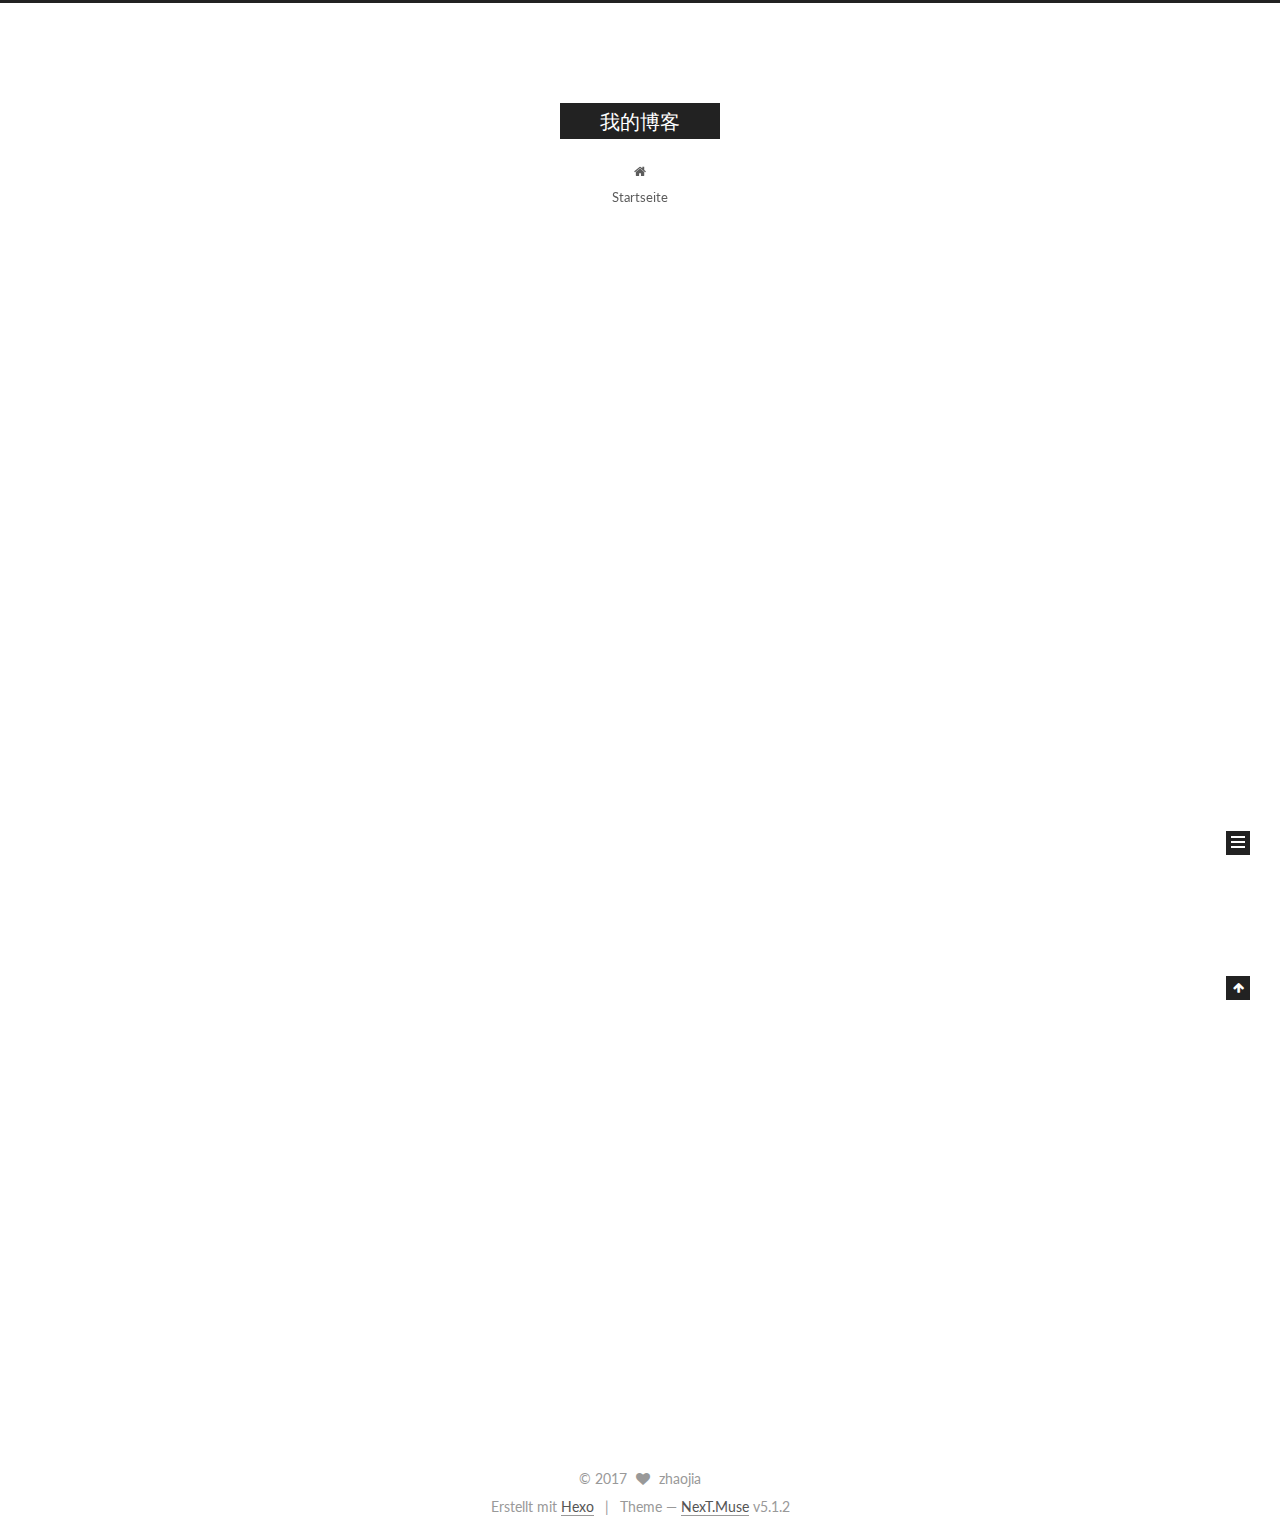
==== index.html @ da73319d "Site updated: 2017-08-29 22:31:59" ====
<!DOCTYPE html>



  


<html class="theme-next muse use-motion" lang="">
<head>
  <meta charset="UTF-8"/>
<meta http-equiv="X-UA-Compatible" content="IE=edge" />
<meta name="viewport" content="width=device-width, initial-scale=1, maximum-scale=1"/>
<meta name="theme-color" content="#222">









<meta http-equiv="Cache-Control" content="no-transform" />
<meta http-equiv="Cache-Control" content="no-siteapp" />
















  
  
  <link href="/lib/fancybox/source/jquery.fancybox.css?v=2.1.5" rel="stylesheet" type="text/css" />




  
  
  
  

  
    
    
  

  

  

  

  

  
    
    
    <link href="//fonts.googleapis.com/css?family=Lato:300,300italic,400,400italic,700,700italic&subset=latin,latin-ext" rel="stylesheet" type="text/css">
  






<link href="/lib/font-awesome/css/font-awesome.min.css?v=4.6.2" rel="stylesheet" type="text/css" />

<link href="/css/main.css?v=5.1.2" rel="stylesheet" type="text/css" />


  <meta name="keywords" content="Hexo, NexT" />








  <link rel="shortcut icon" type="image/x-icon" href="/favicon.ico?v=5.1.2" />






<meta property="og:type" content="website">
<meta property="og:title" content="我的博客">
<meta property="og:url" content="http://yoursite.com/index.html">
<meta property="og:site_name" content="我的博客">
<meta name="twitter:card" content="summary">
<meta name="twitter:title" content="我的博客">



<script type="text/javascript" id="hexo.configurations">
  var NexT = window.NexT || {};
  var CONFIG = {
    root: '/',
    scheme: 'Muse',
    version: '5.1.2',
    sidebar: {"position":"left","display":"post","offset":12,"offset_float":12,"b2t":false,"scrollpercent":false,"onmobile":false},
    fancybox: true,
    tabs: true,
    motion: {"enable":true,"async":false,"transition":{"post_block":"fadeIn","post_header":"slideDownIn","post_body":"slideDownIn","coll_header":"slideLeftIn"}},
    duoshuo: {
      userId: '0',
      author: 'Author'
    },
    algolia: {
      applicationID: '',
      apiKey: '',
      indexName: '',
      hits: {"per_page":10},
      labels: {"input_placeholder":"Search for Posts","hits_empty":"We didn't find any results for the search: ${query}","hits_stats":"${hits} results found in ${time} ms"}
    }
  };
</script>



  <link rel="canonical" href="http://yoursite.com/"/>





  <title>我的博客</title>
  








</head>

<body itemscope itemtype="http://schema.org/WebPage" lang="">

  
  
    
  

  <div class="container sidebar-position-left 
  page-home">
    <div class="headband"></div>

    <header id="header" class="header" itemscope itemtype="http://schema.org/WPHeader">
      <div class="header-inner"><div class="site-brand-wrapper">
  <div class="site-meta ">
    

    <div class="custom-logo-site-title">
      <a href="/"  class="brand" rel="start">
        <span class="logo-line-before"><i></i></span>
        <span class="site-title">我的博客</span>
        <span class="logo-line-after"><i></i></span>
      </a>
    </div>
      
        <p class="site-subtitle"></p>
      
  </div>

  <div class="site-nav-toggle">
    <button>
      <span class="btn-bar"></span>
      <span class="btn-bar"></span>
      <span class="btn-bar"></span>
    </button>
  </div>
</div>

<nav class="site-nav">
  

  
    <ul id="menu" class="menu">
      
        
        <li class="menu-item menu-item-home">
          <a href="/" rel="section">
            
              <i class="menu-item-icon fa fa-fw fa-home"></i> <br />
            
            Startseite
          </a>
        </li>
      

      
    </ul>
  

  
</nav>



 </div>
    </header>

    <main id="main" class="main">
      <div class="main-inner">
        <div class="content-wrap">
          <div id="content" class="content">
            
  <section id="posts" class="posts-expand">
    
      

  

  
  
  

  <article class="post post-type-normal" itemscope itemtype="http://schema.org/Article">
  
  
  
  <div class="post-block">
    <link itemprop="mainEntityOfPage" href="http://yoursite.com/2017/08/29/My-new-Post/">

    <span hidden itemprop="author" itemscope itemtype="http://schema.org/Person">
      <meta itemprop="name" content="zhaojia">
      <meta itemprop="description" content="">
      <meta itemprop="image" content="/images/avatar.gif">
    </span>

    <span hidden itemprop="publisher" itemscope itemtype="http://schema.org/Organization">
      <meta itemprop="name" content="我的博客">
    </span>

    
      <header class="post-header">

        
        
          <h1 class="post-title" itemprop="name headline">
                
                <a class="post-title-link" href="/2017/08/29/My-new-Post/" itemprop="url">My new Post</a></h1>
        

        <div class="post-meta">
          <span class="post-time">
            
              <span class="post-meta-item-icon">
                <i class="fa fa-calendar-o"></i>
              </span>
              
                <span class="post-meta-item-text">Veröffentlicht am</span>
              
              <time title="Post created" itemprop="dateCreated datePublished" datetime="2017-08-29T21:59:05+08:00">
                2017-08-29
              </time>
            

            

            
          </span>

          

          
            
          

          
          

          

          

          

        </div>
      </header>
    

    
    
    
    <div class="post-body" itemprop="articleBody">

      
      

      
        
          
            
          
        
      
    </div>
    
    
    

    

    

    

    <footer class="post-footer">
      

      

      

      
      
        <div class="post-eof"></div>
      
    </footer>
  </div>
  
  
  
  </article>


    
      

  

  
  
  

  <article class="post post-type-normal" itemscope itemtype="http://schema.org/Article">
  
  
  
  <div class="post-block">
    <link itemprop="mainEntityOfPage" href="http://yoursite.com/2017/08/29/hello-world/">

    <span hidden itemprop="author" itemscope itemtype="http://schema.org/Person">
      <meta itemprop="name" content="zhaojia">
      <meta itemprop="description" content="">
      <meta itemprop="image" content="/images/avatar.gif">
    </span>

    <span hidden itemprop="publisher" itemscope itemtype="http://schema.org/Organization">
      <meta itemprop="name" content="我的博客">
    </span>

    
      <header class="post-header">

        
        
          <h1 class="post-title" itemprop="name headline">
                
                <a class="post-title-link" href="/2017/08/29/hello-world/" itemprop="url">Hello World</a></h1>
        

        <div class="post-meta">
          <span class="post-time">
            
              <span class="post-meta-item-icon">
                <i class="fa fa-calendar-o"></i>
              </span>
              
                <span class="post-meta-item-text">Veröffentlicht am</span>
              
              <time title="Post created" itemprop="dateCreated datePublished" datetime="2017-08-29T16:47:30+08:00">
                2017-08-29
              </time>
            

            

            
          </span>

          

          
            
          

          
          

          

          

          

        </div>
      </header>
    

    
    
    
    <div class="post-body" itemprop="articleBody">

      
      

      
        
          
            <p>Welcome to <a href="https://hexo.io/" target="_blank" rel="external">Hexo</a>! This is your very first post. Check <a href="https://hexo.io/docs/" target="_blank" rel="external">documentation</a> for more info. If you get any problems when using Hexo, you can find the answer in <a href="https://hexo.io/docs/troubleshooting.html" target="_blank" rel="external">troubleshooting</a> or you can ask me on <a href="https://github.com/hexojs/hexo/issues" target="_blank" rel="external">GitHub</a>.</p>
<h2 id="Quick-Start"><a href="#Quick-Start" class="headerlink" title="Quick Start"></a>Quick Start</h2><h3 id="Create-a-new-post"><a href="#Create-a-new-post" class="headerlink" title="Create a new post"></a>Create a new post</h3><figure class="highlight bash"><table><tr><td class="gutter"><pre><div class="line">1</div></pre></td><td class="code"><pre><div class="line">$ hexo new <span class="string">"My New Post"</span></div></pre></td></tr></table></figure>
<p>More info: <a href="https://hexo.io/docs/writing.html" target="_blank" rel="external">Writing</a></p>
<h3 id="Run-server"><a href="#Run-server" class="headerlink" title="Run server"></a>Run server</h3><figure class="highlight bash"><table><tr><td class="gutter"><pre><div class="line">1</div></pre></td><td class="code"><pre><div class="line">$ hexo server</div></pre></td></tr></table></figure>
<p>More info: <a href="https://hexo.io/docs/server.html" target="_blank" rel="external">Server</a></p>
<h3 id="Generate-static-files"><a href="#Generate-static-files" class="headerlink" title="Generate static files"></a>Generate static files</h3><figure class="highlight bash"><table><tr><td class="gutter"><pre><div class="line">1</div></pre></td><td class="code"><pre><div class="line">$ hexo generate</div></pre></td></tr></table></figure>
<p>More info: <a href="https://hexo.io/docs/generating.html" target="_blank" rel="external">Generating</a></p>
<h3 id="Deploy-to-remote-sites"><a href="#Deploy-to-remote-sites" class="headerlink" title="Deploy to remote sites"></a>Deploy to remote sites</h3><figure class="highlight bash"><table><tr><td class="gutter"><pre><div class="line">1</div></pre></td><td class="code"><pre><div class="line">$ hexo deploy</div></pre></td></tr></table></figure>
<p>More info: <a href="https://hexo.io/docs/deployment.html" target="_blank" rel="external">Deployment</a></p>

          
        
      
    </div>
    
    
    

    

    

    

    <footer class="post-footer">
      

      

      

      
      
        <div class="post-eof"></div>
      
    </footer>
  </div>
  
  
  
  </article>


    
  </section>

  


          </div>
          


          

        </div>
        
          
  
  <div class="sidebar-toggle">
    <div class="sidebar-toggle-line-wrap">
      <span class="sidebar-toggle-line sidebar-toggle-line-first"></span>
      <span class="sidebar-toggle-line sidebar-toggle-line-middle"></span>
      <span class="sidebar-toggle-line sidebar-toggle-line-last"></span>
    </div>
  </div>

  <aside id="sidebar" class="sidebar">
    
    <div class="sidebar-inner">

      

      

      <section class="site-overview sidebar-panel sidebar-panel-active">
        <div class="site-author motion-element" itemprop="author" itemscope itemtype="http://schema.org/Person">
          <img class="site-author-image" itemprop="image"
               src="/images/avatar.gif"
               alt="zhaojia" />
          <p class="site-author-name" itemprop="name">zhaojia</p>
           
              <p class="site-description motion-element" itemprop="description"></p>
          
        </div>
        <nav class="site-state motion-element">

          
            <div class="site-state-item site-state-posts">
            
              <a href="/archives">
            
                <span class="site-state-item-count">2</span>
                <span class="site-state-item-name">Artikel</span>
              </a>
            </div>
          

          

          

        </nav>

        

        <div class="links-of-author motion-element">
          
        </div>

        
        

        
        

        


      </section>

      

      

    </div>
  </aside>


        
      </div>
    </main>

    <footer id="footer" class="footer">
      <div class="footer-inner">
        <div class="copyright" >
  
  &copy; 
  <span itemprop="copyrightYear">2017</span>
  <span class="with-love">
    <i class="fa fa-heart"></i>
  </span>
  <span class="author" itemprop="copyrightHolder">zhaojia</span>

  
</div>


  <div class="powered-by">Erstellt mit  <a class="theme-link" href="https://hexo.io">Hexo</a></div>

  <span class="post-meta-divider">|</span>

  <div class="theme-info">Theme &mdash; <a class="theme-link" href="https://github.com/iissnan/hexo-theme-next">NexT.Muse</a> v5.1.2</div>


        







        
      </div>
    </footer>

    
      <div class="back-to-top">
        <i class="fa fa-arrow-up"></i>
        
      </div>
    

  </div>

  

<script type="text/javascript">
  if (Object.prototype.toString.call(window.Promise) !== '[object Function]') {
    window.Promise = null;
  }
</script>









  












  
  <script type="text/javascript" src="/lib/jquery/index.js?v=2.1.3"></script>

  
  <script type="text/javascript" src="/lib/fastclick/lib/fastclick.min.js?v=1.0.6"></script>

  
  <script type="text/javascript" src="/lib/jquery_lazyload/jquery.lazyload.js?v=1.9.7"></script>

  
  <script type="text/javascript" src="/lib/velocity/velocity.min.js?v=1.2.1"></script>

  
  <script type="text/javascript" src="/lib/velocity/velocity.ui.min.js?v=1.2.1"></script>

  
  <script type="text/javascript" src="/lib/fancybox/source/jquery.fancybox.pack.js?v=2.1.5"></script>


  


  <script type="text/javascript" src="/js/src/utils.js?v=5.1.2"></script>

  <script type="text/javascript" src="/js/src/motion.js?v=5.1.2"></script>



  
  

  <script type="text/javascript" src="/js/src/scrollspy.js?v=5.1.2"></script>
<script type="text/javascript" src="/js/src/post-details.js?v=5.1.2"></script>


  

  


  <script type="text/javascript" src="/js/src/bootstrap.js?v=5.1.2"></script>



  


  




	





  





  








  





  

  

  

  

  

  

</body>
</html>
---- css/main.css ----
/* normalize.css v3.0.2 | MIT License | git.io/normalize */
html {
  font-family: sans-serif; /* 1 */
  -ms-text-size-adjust: 100%; /* 2 */
  -webkit-text-size-adjust: 100%; /* 2 */
}
body {
  margin: 0;
}
article,
aside,
details,
figcaption,
figure,
footer,
header,
hgroup,
main,
menu,
nav,
section,
summary {
  display: block;
}
audio,
canvas,
progress,
video {
  display: inline-block; /* 1 */
  vertical-align: baseline; /* 2 */
}
audio:not([controls]) {
  display: none;
  height: 0;
}
[hidden],
template {
  display: none;
}
a {
  background-color: transparent;
}
a:active,
a:hover {
  outline: 0;
}
abbr[title] {
  border-bottom: 1px dotted;
}
b,
strong {
  font-weight: bold;
}
dfn {
  font-style: italic;
}
h1 {
  font-size: 2em;
  margin: 0.67em 0;
}
mark {
  background: #ff0;
  color: #000;
}
small {
  font-size: 80%;
}
sub,
sup {
  font-size: 75%;
  line-height: 0;
  position: relative;
  vertical-align: baseline;
}
sup {
  top: -0.5em;
}
sub {
  bottom: -0.25em;
}
img {
  border: 0;
}
svg:not(:root) {
  overflow: hidden;
}
figure {
  margin: 1em 40px;
}
hr {
  -moz-box-sizing: content-box;
  box-sizing: content-box;
  height: 0;
}
pre {
  overflow: auto;
}
code,
kbd,
pre,
samp {
  font-family: monospace, monospace;
  font-size: 1em;
}
button,
input,
optgroup,
select,
textarea {
  color: inherit; /* 1 */
  font: inherit; /* 2 */
  margin: 0; /* 3 */
}
button {
  overflow: visible;
}
button,
select {
  text-transform: none;
}
button,
html input[type="button"],
input[type="reset"],
input[type="submit"] {
  -webkit-appearance: button; /* 2 */
  cursor: pointer; /* 3 */
}
button[disabled],
html input[disabled] {
  cursor: default;
}
button::-moz-focus-inner,
input::-moz-focus-inner {
  border: 0;
  padding: 0;
}
input {
  line-height: normal;
}
input[type="checkbox"],
input[type="radio"] {
  box-sizing: border-box; /* 1 */
  padding: 0; /* 2 */
}
input[type="number"]::-webkit-inner-spin-button,
input[type="number"]::-webkit-outer-spin-button {
  height: auto;
}
input[type="search"] {
  -webkit-appearance: textfield; /* 1 */
  -moz-box-sizing: content-box;
  -webkit-box-sizing: content-box; /* 2 */
  box-sizing: content-box;
}
input[type="search"]::-webkit-search-cancel-button,
input[type="search"]::-webkit-search-decoration {
  -webkit-appearance: none;
}
fieldset {
  border: 1px solid #c0c0c0;
  margin: 0 2px;
  padding: 0.35em 0.625em 0.75em;
}
legend {
  border: 0; /* 1 */
  padding: 0; /* 2 */
}
textarea {
  overflow: auto;
}
optgroup {
  font-weight: bold;
}
table {
  border-collapse: collapse;
  border-spacing: 0;
}
td,
th {
  padding: 0;
}
::selection {
  background: #262a30;
  color: #fff;
}
body {
  position: relative;
  font-family: 'Lato', "PingFang SC", "Microsoft YaHei", sans-serif;
  font-size: 14px;
  line-height: 2;
  color: #555;
  background: #fff;
}
@media (max-width: 767px) {
  body {
    padding-right: 0 !important;
  }
}
@media (min-width: 768px) and (max-width: 991px) {
  body {
    padding-right: 0 !important;
  }
}
@media (min-width: 1600px) {
  body {
    font-size: 16px;
  }
}
h1,
h2,
h3,
h4,
h5,
h6 {
  margin: 0;
  padding: 0;
  font-weight: bold;
  line-height: 1.5;
  font-family: 'Lato', "PingFang SC", "Microsoft YaHei", sans-serif;
}
h2,
h3,
h4,
h5,
h6 {
  margin: 20px 0 15px;
}
h1 {
  font-size: 22px;
}
@media (max-width: 767px) {
  h1 {
    font-size: 18px;
  }
}
h2 {
  font-size: 20px;
}
@media (max-width: 767px) {
  h2 {
    font-size: 16px;
  }
}
h3 {
  font-size: 18px;
}
@media (max-width: 767px) {
  h3 {
    font-size: 14px;
  }
}
h4 {
  font-size: 16px;
}
@media (max-width: 767px) {
  h4 {
    font-size: 12px;
  }
}
h5 {
  font-size: 14px;
}
@media (max-width: 767px) {
  h5 {
    font-size: 10px;
  }
}
h6 {
  font-size: 12px;
}
@media (max-width: 767px) {
  h6 {
    font-size: 8px;
  }
}
p {
  margin: 0 0 20px 0;
}
a {
  color: #555;
  text-decoration: none;
  outline: none;
  border-bottom: 1px solid #999;
  word-wrap: break-word;
}
a:hover {
  color: #222;
  border-bottom-color: #222;
}
blockquote {
  margin: 0;
  padding: 0;
}
img {
  display: block;
  margin: auto;
  max-width: 100%;
  height: auto;
}
hr {
  margin: 40px 0;
  height: 3px;
  border: none;
  background-color: #ddd;
  background-image: repeating-linear-gradient(-45deg, #fff, #fff 4px, transparent 4px, transparent 8px);
}
blockquote {
  padding: 0 15px;
  color: #666;
  border-left: 4px solid #ddd;
}
blockquote cite::before {
  content: "-";
  padding: 0 5px;
}
dt {
  font-weight: 700;
}
dd {
  margin: 0;
  padding: 0;
}
kbd {
  border: 1px solid #ccc;
  border-radius: 0.2em;
  box-shadow: 0.1em 0.1em 0.2em rgba(0,0,0,0.1);
  background-color: #f9f9f9;
  font-family: inherit;
  background-image: -webkit-linear-gradient(top, #eee, #fff, #eee);
  padding: 0.1em 0.3em;
  white-space: nowrap;
}
.text-left {
  text-align: left;
}
.text-center {
  text-align: center;
}
.text-right {
  text-align: right;
}
.text-justify {
  text-align: justify;
}
.text-nowrap {
  white-space: nowrap;
}
.text-lowercase {
  text-transform: lowercase;
}
.text-uppercase {
  text-transform: uppercase;
}
.text-capitalize {
  text-transform: capitalize;
}
.center-block {
  display: block;
  margin-left: auto;
  margin-right: auto;
}
.clearfix:before,
.clearfix:after {
  content: " ";
  display: table;
}
.clearfix:after {
  clear: both;
}
.pullquote {
  width: 45%;
}
.pullquote.left {
  float: left;
  margin-left: 5px;
  margin-right: 10px;
}
.pullquote.right {
  float: right;
  margin-left: 10px;
  margin-right: 5px;
}
.affix.affix.affix {
  position: fixed;
}
.translation {
  margin-top: -20px;
  font-size: 14px;
  color: #999;
}
.scrollbar-measure {
  width: 100px;
  height: 100px;
  overflow: scroll;
  position: absolute;
  top: -9999px;
}
.use-motion .motion-element {
  opacity: 0;
}
table {
  margin: 20px 0;
  width: 100%;
  border-collapse: collapse;
  border-spacing: 0;
  border: 1px solid #ddd;
  font-size: 14px;
  table-layout: fixed;
  word-wrap: break-all;
}
table>tbody>tr:nth-of-type(odd) {
  background-color: #f9f9f9;
}
table>tbody>tr:hover {
  background-color: #f5f5f5;
}
caption,
th,
td {
  padding: 8px;
  text-align: left;
  vertical-align: middle;
  font-weight: normal;
}
th,
td {
  border-bottom: 3px solid #ddd;
  border-right: 1px solid #eee;
}
th {
  padding-bottom: 10px;
  font-weight: 700;
}
td {
  border-bottom-width: 1px;
}
html,
body {
  height: 100%;
}
.container {
  position: relative;
  min-height: 100%;
}
.header-inner {
  margin: 0 auto;
  padding: 100px 0 70px;
  width: 700px;
}
@media (min-width: 1600px) {
  .container .header-inner {
    width: 900px;
  }
}
.main-inner {
  margin: 0 auto;
  width: 700px;
}
@media (min-width: 1600px) {
  .container .main-inner {
    width: 900px;
  }
}
.footer {
  width: 100%;
  min-height: 50px;
}
.footer-inner {
  box-sizing: border-box;
  margin: 20px auto;
  width: 700px;
}
@media (min-width: 1600px) {
  .container .footer-inner {
    width: 900px;
  }
}
pre,
.highlight {
  overflow: auto;
  margin: 20px 0;
  padding: 0;
  font-size: 13px;
  color: #4d4d4c;
  background: #f7f7f7;
  line-height: 1.6;
}
pre,
code {
  font-family: consolas, Menlo, "PingFang SC", "Microsoft YaHei", monospace;
}
code {
  padding: 2px 4px;
  word-wrap: break-word;
  color: #555;
  background: #eee;
  border-radius: 3px;
  font-size: 13px;
}
pre code {
  padding: 0;
  color: #4d4d4c;
  background: none;
  text-shadow: none;
}
.highlight {
  border-radius: 1px;
}
.highlight pre {
  border: none;
  margin: 0;
  padding: 10px 0;
}
.highlight table {
  margin: 0;
  width: auto;
  border: none;
}
.highlight td {
  border: none;
  padding: 0;
}
.highlight figcaption {
  font-size: 1em;
  color: #4d4d4c;
  line-height: 1em;
  margin-bottom: 1em;
}
.highlight figcaption:before,
.highlight figcaption:after {
  content: " ";
  display: table;
}
.highlight figcaption:after {
  clear: both;
}
.highlight figcaption a {
  float: right;
  color: #4d4d4c;
}
.highlight figcaption a:hover {
  border-bottom-color: #4d4d4c;
}
.highlight .gutter pre {
  padding-left: 10px;
  padding-right: 10px;
  color: #869194;
  text-align: right;
  background-color: #eff2f3;
}
.highlight .code pre {
  width: 100%;
  padding-left: 10px;
  padding-right: 10px;
  background-color: #f7f7f7;
}
.highlight .line {
  height: 20px;
}
.gutter {
  -webkit-user-select: none;
  -moz-user-select: none;
  -ms-user-select: none;
  user-select: none;
}
.gist table {
  width: auto;
}
.gist table td {
  border: none;
}
pre .deletion {
  background: #fdd;
}
pre .addition {
  background: #dfd;
}
pre .meta {
  color: #8959a8;
}
pre .comment {
  color: #8e908c;
}
pre .variable,
pre .attribute,
pre .tag,
pre .regexp,
pre .ruby .constant,
pre .xml .tag .title,
pre .xml .pi,
pre .xml .doctype,
pre .html .doctype,
pre .css .id,
pre .css .class,
pre .css .pseudo {
  color: #c82829;
}
pre .number,
pre .preprocessor,
pre .built_in,
pre .literal,
pre .params,
pre .constant,
pre .command {
  color: #f5871f;
}
pre .ruby .class .title,
pre .css .rules .attribute,
pre .string,
pre .value,
pre .inheritance,
pre .header,
pre .ruby .symbol,
pre .xml .cdata,
pre .special,
pre .number,
pre .formula {
  color: #718c00;
}
pre .title,
pre .css .hexcolor {
  color: #3e999f;
}
pre .function,
pre .python .decorator,
pre .python .title,
pre .ruby .function .title,
pre .ruby .title .keyword,
pre .perl .sub,
pre .javascript .title,
pre .coffeescript .title {
  color: #4271ae;
}
pre .keyword,
pre .javascript .function {
  color: #8959a8;
}
.full-image.full-image.full-image {
  border: none;
  max-width: 100%;
  width: auto;
  margin: 20px auto;
}
@media (min-width: 992px) {
  .full-image.full-image.full-image {
    max-width: none;
    width: 110%;
    margin: 25px -5%;
  }
}
.blockquote-center,
.page-home .post-type-quote blockquote,
.page-post-detail .post-type-quote blockquote {
  position: relative;
  margin: 40px 0;
  padding: 0;
  border-left: none;
  text-align: center;
}
.blockquote-center::before,
.page-home .post-type-quote blockquote::before,
.page-post-detail .post-type-quote blockquote::before,
.blockquote-center::after,
.page-home .post-type-quote blockquote::after,
.page-post-detail .post-type-quote blockquote::after {
  position: absolute;
  content: ' ';
  display: block;
  width: 100%;
  height: 24px;
  opacity: 0.2;
  background-repeat: no-repeat;
  background-position: 0 -6px;
  background-size: 22px 22px;
}
.blockquote-center::before,
.page-home .post-type-quote blockquote::before,
.page-post-detail .post-type-quote blockquote::before {
  top: -20px;
  background-image: url("../images/quote-l.svg");
  border-top: 1px solid #ccc;
}
.blockquote-center::after,
.page-home .post-type-quote blockquote::after,
.page-post-detail .post-type-quote blockquote::after {
  bottom: -20px;
  background-image: url("../images/quote-r.svg");
  border-bottom: 1px solid #ccc;
  background-position: 100% 8px;
}
.blockquote-center p,
.page-home .post-type-quote blockquote p,
.page-post-detail .post-type-quote blockquote p,
.blockquote-center div,
.page-home .post-type-quote blockquote div,
.page-post-detail .post-type-quote blockquote div {
  text-align: center;
}
.post .post-body .group-picture img {
  box-sizing: border-box;
  padding: 0 3px;
  border: none;
}
.post .group-picture-row {
  overflow: hidden;
  margin-top: 6px;
}
.post .group-picture-row:first-child {
  margin-top: 0;
}
.post .group-picture-column {
  float: left;
}
.page-post-detail .post-body .group-picture-column {
  float: none;
  margin-top: 10px;
  width: auto !important;
}
.page-post-detail .post-body .group-picture-column img {
  margin: 0 auto;
}
.page-archive .group-picture-container {
  overflow: hidden;
}
.page-archive .group-picture-row {
  float: left;
}
.page-archive .group-picture-row:first-child {
  margin-top: 6px;
}
.page-archive .group-picture-column {
  max-width: 150px;
  max-height: 150px;
}
.post-body .note {
  position: relative;
  padding: 15px;
  margin-bottom: 20px;
  border: 1px solid #eee;
  border-left-width: 5px;
  border-radius: 3px;
}
.post-body .note h2,
.post-body .note h3,
.post-body .note h4,
.post-body .note h5,
.post-body .note h6 {
  margin-top: 0;
  margin-bottom: 0;
  border-bottom: initial;
  padding-top: 0 !important;
}
.post-body .note p:first-child,
.post-body .note ul:first-child,
.post-body .note ol:first-child,
.post-body .note table:first-child,
.post-body .note pre:first-child,
.post-body .note blockquote:first-child {
  margin-top: 0;
}
.post-body .note p:last-child,
.post-body .note ul:last-child,
.post-body .note ol:last-child,
.post-body .note table:last-child,
.post-body .note pre:last-child,
.post-body .note blockquote:last-child {
  margin-bottom: 0;
}
.post-body .note.default {
  border-left-color: #777;
}
.post-body .note.default h2,
.post-body .note.default h3,
.post-body .note.default h4,
.post-body .note.default h5,
.post-body .note.default h6 {
  color: #777;
}
.post-body .note.primary {
  border-left-color: #6f42c1;
}
.post-body .note.primary h2,
.post-body .note.primary h3,
.post-body .note.primary h4,
.post-body .note.primary h5,
.post-body .note.primary h6 {
  color: #6f42c1;
}
.post-body .note.info {
  border-left-color: #428bca;
}
.post-body .note.info h2,
.post-body .note.info h3,
.post-body .note.info h4,
.post-body .note.info h5,
.post-body .note.info h6 {
  color: #428bca;
}
.post-body .note.success {
  border-left-color: #5cb85c;
}
.post-body .note.success h2,
.post-body .note.success h3,
.post-body .note.success h4,
.post-body .note.success h5,
.post-body .note.success h6 {
  color: #5cb85c;
}
.post-body .note.warning {
  border-left-color: #f0ad4e;
}
.post-body .note.warning h2,
.post-body .note.warning h3,
.post-body .note.warning h4,
.post-body .note.warning h5,
.post-body .note.warning h6 {
  color: #f0ad4e;
}
.post-body .note.danger {
  border-left-color: #d9534f;
}
.post-body .note.danger h2,
.post-body .note.danger h3,
.post-body .note.danger h4,
.post-body .note.danger h5,
.post-body .note.danger h6 {
  color: #d9534f;
}
.post-body .label {
  display: inline;
  padding: 0 2px;
  white-space: nowrap;
}
.post-body .label.default {
  background-color: #f0f0f0;
}
.post-body .label.primary {
  background-color: #efe6f7;
}
.post-body .label.info {
  background-color: #e5f2f8;
}
.post-body .label.success {
  background-color: #e7f4e9;
}
.post-body .label.warning {
  background-color: #fcf6e1;
}
.post-body .label.danger {
  background-color: #fae8eb;
}
.post-body .tabs {
  position: relative;
  display: block;
  margin-bottom: 20px;
  padding-top: 10px;
}
.post-body .tabs ul.nav-tabs {
  margin: 0;
  padding: 0;
  display: flex;
  margin-bottom: -1px;
}
@media (max-width: 413px) {
  .post-body .tabs ul.nav-tabs {
    display: block;
    margin-bottom: 5px;
  }
}
.post-body .tabs ul.nav-tabs li.tab {
  list-style-type: none !important;
  margin: 0 0.25em 0 0;
  border-top: 3px solid transparent;
  border-left: 1px solid transparent;
  border-right: 1px solid transparent;
}
@media (max-width: 413px) {
  .post-body .tabs ul.nav-tabs li.tab {
    margin: initial;
    border-top: 1px solid transparent;
    border-left: 3px solid transparent;
    border-right: 1px solid transparent;
    border-bottom: 1px solid transparent;
  }
}
.post-body .tabs ul.nav-tabs li.tab a {
  outline: 0;
  border-bottom: initial;
  display: block;
  line-height: 1.8em;
  padding: 0.25em 0.75em;
  transition-duration: 0.2s;
  transition-timing-function: ease-out;
  transition-delay: 0s;
}
.post-body .tabs ul.nav-tabs li.tab a i {
  width: 1.285714285714286em;
}
.post-body .tabs ul.nav-tabs li.tab.active {
  border-top: 3px solid #fc6423;
  border-left: 1px solid #ddd;
  border-right: 1px solid #ddd;
  background-color: #fff;
}
@media (max-width: 413px) {
  .post-body .tabs ul.nav-tabs li.tab.active {
    border-top: 1px solid #ddd;
    border-left: 3px solid #fc6423;
    border-right: 1px solid #ddd;
    border-bottom: 1px solid #ddd;
  }
}
.post-body .tabs ul.nav-tabs li.tab.active a {
  cursor: default;
  color: #555;
}
.post-body .tabs .tab-content {
  background-color: #fff;
}
.post-body .tabs .tab-content .tab-pane {
  border: 1px solid #ddd;
  padding: 20px 20px 0 20px;
}
.post-body .tabs .tab-content .tab-pane:not(.active) {
  display: none !important;
}
.post-body .tabs .tab-content .tab-pane.active {
  display: block !important;
}
.btn {
  display: inline-block;
  padding: 0 20px;
  font-size: 14px;
  color: #fff;
  background: #222;
  border: 2px solid #222;
  text-decoration: none;
  border-radius: 0;
  transition-property: background-color;
  transition-duration: 0.2s;
  transition-timing-function: ease-in-out;
  transition-delay: 0s;
}
.btn:hover,
.post-button .btn:hover {
  border-color: #222;
  color: #222;
  background: #fff;
}
.btn-bar {
  display: block;
  width: 22px;
  height: 2px;
  background: #555;
  border-radius: 1px;
}
.btn-bar+.btn-bar {
  margin-top: 4px;
}
.pagination {
  margin: 120px 0 40px;
  text-align: center;
  border-top: 1px solid #eee;
}
.page-number-basic,
.pagination .prev,
.pagination .next,
.pagination .page-number,
.pagination .space {
  display: inline-block;
  position: relative;
  top: -1px;
  margin: 0 10px;
  padding: 0 10px;
  line-height: 30px;
}
@media (max-width: 767px) {
  .page-number-basic,
  .pagination .prev,
  .pagination .next,
  .pagination .page-number,
  .pagination .space {
    margin: 0 5px;
  }
}
.pagination .prev,
.pagination .next,
.pagination .page-number {
  border-bottom: 0;
  border-top: 1px solid #eee;
  transition-property: border-color;
  transition-duration: 0.2s;
  transition-timing-function: ease-in-out;
  transition-delay: 0s;
}
.pagination .prev:hover,
.pagination .next:hover,
.pagination .page-number:hover {
  border-top-color: #222;
}
.pagination .space {
  padding: 0;
  margin: 0;
}
.pagination .prev {
  margin-left: 0;
}
.pagination .next {
  margin-right: 0;
}
.pagination .page-number.current {
  color: #fff;
  background: #ccc;
  border-top-color: #ccc;
}
@media (max-width: 767px) {
  .pagination {
    border-top: none;
  }
  .pagination .prev,
  .pagination .next,
  .pagination .page-number {
    margin-bottom: 10px;
    border-top: 0;
    border-bottom: 1px solid #eee;
  }
  .pagination .prev:hover,
  .pagination .next:hover,
  .pagination .page-number:hover {
    border-bottom-color: #222;
  }
}
.comments {
  margin: 60px 20px 0;
}
.tag-cloud {
  text-align: center;
}
.tag-cloud a {
  display: inline-block;
  margin: 10px;
}
.back-to-top {
  box-sizing: border-box;
  position: fixed;
  bottom: -100px;
  right: 30px;
  z-index: 1050;
  padding: 0 6px;
  width: 24px;
  background: #222;
  font-size: 12px;
  opacity: 1;
  color: #fff;
  cursor: pointer;
  text-align: center;
  -webkit-transform: translateZ(0);
  transition-property: bottom;
  transition-duration: 0.2s;
  transition-timing-function: ease-in-out;
  transition-delay: 0s;
}
@media (min-width: 768px) and (max-width: 991px) {
  .back-to-top {
    display: none !important;
  }
}
@media (max-width: 767px) {
  .back-to-top {
    display: none !important;
  }
}
.back-to-top.back-to-top-on {
  bottom: 19px;
}
.header {
  background: transparent;
}
.header-inner {
  position: relative;
}
.headband {
  height: 3px;
  background: #222;
}
.site-meta {
  margin: 0;
  text-align: center;
}
@media (max-width: 767px) {
  .site-meta {
    text-align: center;
  }
}
.brand {
  position: relative;
  display: inline-block;
  padding: 0 40px;
  color: #fff;
  background: #222;
  border-bottom: none;
}
.brand:hover {
  color: #fff;
}
.logo {
  display: inline-block;
  margin-right: 5px;
  line-height: 36px;
  vertical-align: top;
}
.site-title {
  display: inline-block;
  vertical-align: top;
  line-height: 36px;
  font-size: 20px;
  font-weight: normal;
  font-family: 'Lato', "PingFang SC", "Microsoft YaHei", sans-serif;
}
.site-subtitle {
  margin-top: 10px;
  font-size: 13px;
  color: #999;
}
.use-motion .brand {
  opacity: 0;
}
.use-motion .logo,
.use-motion .site-title,
.use-motion .site-subtitle {
  opacity: 0;
  position: relative;
  top: -10px;
}
.site-nav-toggle {
  display: none;
  position: absolute;
  top: 10px;
  left: 10px;
}
@media (max-width: 767px) {
  .site-nav-toggle {
    display: block;
  }
}
.site-nav-toggle button {
  margin-top: 2px;
  padding: 9px 10px;
  background: transparent;
  border: none;
}
@media (max-width: 767px) {
  .site-nav {
    display: none;
    margin: 0 -10px;
    padding: 0 10px;
    clear: both;
    border-top: 1px solid #ddd;
  }
}
@media (min-width: 768px) and (max-width: 991px) {
  .site-nav {
    display: block !important;
  }
}
@media (min-width: 992px) {
  .site-nav {
    display: block !important;
  }
}
.menu {
  margin-top: 20px;
  padding-left: 0;
  text-align: center;
}
.menu .menu-item {
  display: inline-block;
  margin: 0 10px;
  list-style: none;
}
@media screen and (max-width: 767px) {
  .menu .menu-item {
    margin-top: 10px;
  }
}
.menu .menu-item a {
  display: block;
  font-size: 13px;
  line-height: inherit;
  border-bottom: 1px solid transparent;
  transition-property: border-color;
  transition-duration: 0.2s;
  transition-timing-function: ease-in-out;
  transition-delay: 0s;
}
.menu .menu-item a:hover {
  border-bottom-color: #222;
}
.menu .menu-item .fa {
  margin-right: 5px;
}
.use-motion .menu-item {
  opacity: 0;
}
.post-body {
  font-family: 'Lato', "PingFang SC", "Microsoft YaHei", sans-serif;
}
@media (max-width: 767px) {
  .post-body {
    word-break: break-word;
  }
}
.post-body .fancybox img {
  display: block !important;
  margin: 0 auto;
  cursor: pointer;
  cursor: zoom-in;
  cursor: -webkit-zoom-in;
}
.post-body .image-caption,
.post-body .figure .caption {
  margin: 10px auto 15px;
  text-align: center;
  font-size: 14px;
  color: #999;
  font-weight: bold;
  line-height: 1;
}
.post-sticky-flag {
  display: inline-block;
  font-size: 16px;
  -ms-transform: rotate(30deg);
  -webkit-transform: rotate(30deg);
  -moz-transform: rotate(30deg);
  -ms-transform: rotate(30deg);
  -o-transform: rotate(30deg);
  transform: rotate(30deg);
}
.use-motion .post-block {
  opacity: 0;
}
.use-motion .post-header {
  opacity: 0;
}
.use-motion .post-body {
  opacity: 0;
}
.use-motion .collection-title {
  opacity: 0;
}
.posts-expand {
  padding-top: 40px;
}
@media (max-width: 767px) {
  .posts-expand {
    margin: 0 20px;
  }
  .post-body pre {
    padding: 10px;
  }
  .post-body pre .gutter pre {
    padding-right: 10px;
  }
  .post-body .highlight {
    margin-left: 0px;
    margin-right: 0px;
    padding: 0;
  }
  .post-body .highlight .gutter pre {
    padding-right: 10px;
  }
}
@media (min-width: 992px) {
  .posts-expand .post-body {
    text-align: justify;
  }
}
.posts-expand .post-body h2,
.posts-expand .post-body h3,
.posts-expand .post-body h4,
.posts-expand .post-body h5,
.posts-expand .post-body h6 {
  padding-top: 10px;
}
.posts-expand .post-body h2 .header-anchor,
.posts-expand .post-body h3 .header-anchor,
.posts-expand .post-body h4 .header-anchor,
.posts-expand .post-body h5 .header-anchor,
.posts-expand .post-body h6 .header-anchor {
  float: right;
  margin-left: 10px;
  color: #ccc;
  border-bottom-style: none;
  visibility: hidden;
}
.posts-expand .post-body h2 .header-anchor:hover,
.posts-expand .post-body h3 .header-anchor:hover,
.posts-expand .post-body h4 .header-anchor:hover,
.posts-expand .post-body h5 .header-anchor:hover,
.posts-expand .post-body h6 .header-anchor:hover {
  color: inherit;
}
.posts-expand .post-body h2:hover .header-anchor,
.posts-expand .post-body h3:hover .header-anchor,
.posts-expand .post-body h4:hover .header-anchor,
.posts-expand .post-body h5:hover .header-anchor,
.posts-expand .post-body h6:hover .header-anchor {
  visibility: visible;
}
.posts-expand .post-body ul li {
  list-style: circle;
}
.posts-expand .post-body img {
  box-sizing: border-box;
  margin: auto;
  padding: 3px;
  border: 1px solid #ddd;
}
.posts-expand .fancybox img {
  margin: 0 auto;
}
@media (max-width: 767px) {
  .posts-collapse {
    margin: 0 20px;
  }
  .posts-collapse .post-title,
  .posts-collapse .post-meta {
    display: block;
    width: auto;
    text-align: left;
  }
}
.posts-collapse {
  position: relative;
  z-index: 1010;
  margin-left: 55px;
}
.posts-collapse::after {
  content: " ";
  position: absolute;
  top: 20px;
  left: 0;
  margin-left: -2px;
  width: 4px;
  height: 100%;
  background: #f5f5f5;
  z-index: -1;
}
@media (max-width: 767px) {
  .posts-collapse {
    margin: 0 20px;
  }
}
.posts-collapse .collection-title {
  position: relative;
  margin: 60px 0;
}
.posts-collapse .collection-title h1,
.posts-collapse .collection-title h2 {
  margin-left: 20px;
}
.posts-collapse .collection-title small {
  color: #bbb;
  margin-left: 5px;
}
.posts-collapse .collection-title::before {
  content: " ";
  position: absolute;
  left: 0;
  top: 50%;
  margin-left: -4px;
  margin-top: -4px;
  width: 8px;
  height: 8px;
  background: #bbb;
  border-radius: 50%;
}
.posts-collapse .post {
  margin: 30px 0;
}
.posts-collapse .post-header {
  position: relative;
  transition-duration: 0.2s;
  transition-timing-function: ease-in-out;
  transition-delay: 0s;
  transition-property: border;
  border-bottom: 1px dashed #ccc;
}
.posts-collapse .post-header::before {
  content: " ";
  position: absolute;
  left: 0;
  top: 12px;
  width: 6px;
  height: 6px;
  margin-left: -4px;
  background: #bbb;
  border-radius: 50%;
  border: 1px solid #fff;
  transition-duration: 0.2s;
  transition-timing-function: ease-in-out;
  transition-delay: 0s;
  transition-property: background;
}
.posts-collapse .post-header:hover {
  border-bottom-color: #666;
}
.posts-collapse .post-header:hover::before {
  background: #222;
}
.posts-collapse .post-meta {
  position: absolute;
  font-size: 12px;
  left: 20px;
  top: 5px;
}
.posts-collapse .post-comments-count {
  display: none;
}
.posts-collapse .post-title {
  margin-left: 60px;
  font-size: 16px;
  font-weight: normal;
  line-height: inherit;
}
.posts-collapse .post-title::after {
  margin-left: 3px;
  opacity: 0.6;
}
.posts-collapse .post-title a {
  color: #666;
  border-bottom: none;
}
.page-home .post-type-quote .post-header,
.page-post-detail .post-type-quote .post-header,
.page-home .post-type-quote .post-tags,
.page-post-detail .post-type-quote .post-tags {
  display: none;
}
.posts-expand .post-title {
  font-size: 26px;
  text-align: center;
  word-break: break-word;
  font-weight: 400;
}
@media (max-width: 767px) {
  .posts-expand .post-title {
    font-size: 22px;
  }
}
.posts-expand .post-title-link {
  display: inline-block;
  position: relative;
  color: #555;
  border-bottom: none;
  line-height: 1.2;
  vertical-align: top;
}
.posts-expand .post-title-link::before {
  content: "";
  position: absolute;
  width: 100%;
  height: 2px;
  bottom: 0;
  left: 0;
  background-color: #000;
  visibility: hidden;
  -webkit-transform: scaleX(0);
  -moz-transform: scaleX(0);
  -ms-transform: scaleX(0);
  -o-transform: scaleX(0);
  transform: scaleX(0);
  transition-duration: 0.2s;
  transition-timing-function: ease-in-out;
  transition-delay: 0s;
}
.posts-expand .post-title-link:hover::before {
  visibility: visible;
  -webkit-transform: scaleX(1);
  -moz-transform: scaleX(1);
  -ms-transform: scaleX(1);
  -o-transform: scaleX(1);
  transform: scaleX(1);
}
.posts-expand .post-title-link .fa {
  font-size: 16px;
}
.posts-expand .post-meta {
  margin: 3px 0 60px 0;
  color: #999;
  font-family: 'Lato', "PingFang SC", "Microsoft YaHei", sans-serif;
  font-size: 12px;
  text-align: center;
}
.posts-expand .post-meta .post-category-list {
  display: inline-block;
  margin: 0;
  padding: 3px;
}
.posts-expand .post-meta .post-category-list-link {
  color: #999;
}
.posts-expand .post-meta .post-description {
  font-size: 14px;
  margin-top: 2px;
}
.post-meta-divider {
  margin: 0 0.5em;
}
.post-meta-item-icon {
  margin-right: 3px;
}
@media (min-width: 768px) and (max-width: 991px) {
  .post-meta-item-icon {
    display: inline-block;
  }
}
@media (max-width: 767px) {
  .post-meta-item-icon {
    display: inline-block;
  }
}
@media (min-width: 768px) and (max-width: 991px) {
  .post-meta-item-text {
    display: none;
  }
}
@media (max-width: 767px) {
  .post-meta-item-text {
    display: none;
  }
}
@media (max-width: 767px) {
  .posts-expand .post-comments-count {
    display: none;
  }
}
.post-button {
  margin-top: 50px;
}
.post-button .btn {
  color: #fff;
  font-size: 14px;
  background: #222;
  border-radius: 0;
  line-height: 2;
  margin: 0 4px 8px 4px;
}
.post-button .fa-fw {
  width: 1.285714285714286em;
  text-align: left;
}
.posts-expand .post-tags {
  margin-top: 40px;
  text-align: center;
}
.posts-expand .post-tags a {
  display: inline-block;
  margin-right: 10px;
  font-size: 13px;
}
.post-nav {
  display: table;
  margin-top: 15px;
  width: 100%;
  border-top: 1px solid #eee;
}
.post-nav-divider {
  display: table-cell;
  width: 10%;
}
.post-nav-item {
  display: table-cell;
  padding: 10px 0 0 0;
  width: 45%;
  vertical-align: top;
}
.post-nav-item a {
  position: relative;
  display: block;
  line-height: 25px;
  font-size: 14px;
  color: #555;
  border-bottom: none;
}
.post-nav-item a:hover {
  color: #222;
  border-bottom: none;
}
.post-nav-item a:active {
  top: 2px;
}
.post-nav-item .fa {
  position: absolute;
  top: 8px;
  left: 0;
  font-size: 12px;
}
.post-nav-next a {
  padding-left: 15px;
}
.post-nav-prev {
  text-align: right;
}
.post-nav-prev a {
  padding-right: 15px;
}
.post-nav-prev .fa {
  right: 0;
  left: auto;
}
.posts-expand .post-eof {
  display: block;
  margin: 80px auto 60px;
  width: 8%;
  height: 1px;
  background: #ccc;
  text-align: center;
}
.post:last-child .post-eof.post-eof.post-eof {
  display: none;
}
.post-gallery {
  display: table;
  table-layout: fixed;
  width: 100%;
  border-collapse: separate;
}
.post-gallery-row {
  display: table-row;
}
.post-gallery .post-gallery-img {
  display: table-cell;
  text-align: center;
  vertical-align: middle;
  border: none;
}
.post-gallery .post-gallery-img img {
  max-width: 100%;
  max-height: 100%;
  border: none;
}
.fancybox-close,
.fancybox-close:hover {
  border: none;
}
.rtl.post-body p,
.rtl.post-body a,
.rtl.post-body h1,
.rtl.post-body h2,
.rtl.post-body h3,
.rtl.post-body h4,
.rtl.post-body h5,
.rtl.post-body h6,
.rtl.post-body li,
.rtl.post-body ul,
.rtl.post-body ol {
  direction: rtl;
  font-family: UKIJ Ekran;
}
.rtl.post-title {
  font-family: UKIJ Ekran;
}
.sidebar {
  position: fixed;
  right: 0;
  top: 0;
  bottom: 0;
  width: 0;
  z-index: 1040;
  box-shadow: inset 0 2px 6px #000;
  background: #222;
  -webkit-transform: translateZ(0);
}
.sidebar a {
  color: #999;
  border-bottom-color: #555;
}
.sidebar a:hover {
  color: #eee;
}
@media (min-width: 768px) and (max-width: 991px) {
  .sidebar {
    display: none !important;
  }
}
@media (max-width: 767px) {
  .sidebar {
    display: none !important;
  }
}
.sidebar-inner {
  position: relative;
  padding: 20px 10px;
  color: #999;
  text-align: center;
}
.sidebar-toggle {
  position: fixed;
  right: 30px;
  bottom: 45px;
  width: 14px;
  height: 14px;
  padding: 5px;
  background: #222;
  line-height: 0;
  z-index: 1050;
  cursor: pointer;
  -webkit-transform: translateZ(0);
}
@media (min-width: 768px) and (max-width: 991px) {
  .sidebar-toggle {
    display: none !important;
  }
}
@media (max-width: 767px) {
  .sidebar-toggle {
    display: none !important;
  }
}
.sidebar-toggle-line {
  position: relative;
  display: inline-block;
  vertical-align: top;
  height: 2px;
  width: 100%;
  background: #fff;
  margin-top: 3px;
}
.sidebar-toggle-line:first-child {
  margin-top: 0;
}
.site-author-image {
  display: block;
  margin: 0 auto;
  padding: 2px;
  max-width: 96px;
  height: auto;
  border: 2px solid #333;
}
.site-author-name {
  margin: 5px 0 0;
  text-align: center;
  color: #f5f5f5;
  font-weight: normal;
}
.site-description {
  margin-top: 5px;
  text-align: center;
  font-size: 14px;
  color: #999;
}
.site-state {
  overflow: hidden;
  line-height: 1.4;
  white-space: nowrap;
  text-align: center;
}
.site-state-item {
  display: inline-block;
  padding: 0 15px;
  border-left: 1px solid #333;
}
.site-state-item:first-child {
  border-left: none;
}
.site-state-item a {
  border-bottom: none;
}
.site-state-item-count {
  display: block;
  text-align: center;
  color: inherit;
  font-weight: 600;
  font-size: 18px;
}
.site-state-item-name {
  font-size: 13px;
  color: inherit;
}
.feed-link {
  margin-top: 20px;
}
.feed-link a {
  display: inline-block;
  padding: 0 15px;
  color: #fc6423;
  border: 1px solid #fc6423;
  border-radius: 4px;
}
.feed-link a i {
  color: #fc6423;
  font-size: 14px;
}
.feed-link a:hover {
  color: #fff;
  background: #fc6423;
}
.feed-link a:hover i {
  color: #fff;
}
.links-of-author {
  margin-top: 20px;
  display: flex;
  flex-wrap: wrap;
  justify-content: center;
}
.links-of-author a {
  display: inline-block;
  vertical-align: middle;
  margin-right: 10px;
  margin-bottom: 10px;
  border-bottom-color: #555;
  font-size: 13px;
}
.links-of-author a:before {
  display: inline-block;
  vertical-align: middle;
  margin-right: 3px;
  content: " ";
  width: 4px;
  height: 4px;
  border-radius: 50%;
  background: #df08ff;
}
.links-of-blogroll {
  font-size: 13px;
}
.links-of-blogroll-title {
  margin-top: 20px;
  font-size: 14px;
  font-weight: 600;
}
.links-of-blogroll-list {
  margin: 0;
  padding: 0;
  list-style: none;
}
.links-of-blogroll-item {
  padding: 2px 10px;
}
.links-of-blogroll-item a {
  max-width: 280px;
  box-sizing: border-box;
  display: inline-block;
  overflow: hidden;
  white-space: nowrap;
  text-overflow: ellipsis;
}
.sidebar-nav {
  margin: 0 0 20px;
  padding-left: 0;
}
.sidebar-nav li {
  display: inline-block;
  cursor: pointer;
  border-bottom: 1px solid transparent;
  font-size: 14px;
  color: #555;
}
.sidebar-nav li:hover {
  color: #f5f5f5;
}
.page-post-detail .sidebar-nav-toc {
  padding: 0 5px;
}
.page-post-detail .sidebar-nav-overview {
  margin-left: 10px;
}
.sidebar-nav .sidebar-nav-active {
  color: #87daff;
  border-bottom-color: #87daff;
}
.sidebar-nav .sidebar-nav-active:hover {
  color: #87daff;
}
.sidebar-panel {
  display: none;
}
.sidebar-panel-active {
  display: block;
}
.post-toc-empty {
  font-size: 14px;
  color: #666;
}
.post-toc-wrap {
  overflow: hidden;
}
.post-toc {
  overflow: auto;
}
.post-toc ol {
  margin: 0;
  padding: 0 2px 5px 10px;
  text-align: left;
  list-style: none;
  font-size: 14px;
}
.post-toc ol > ol {
  padding-left: 0;
}
.post-toc ol a {
  transition-duration: 0.2s;
  transition-timing-function: ease-in-out;
  transition-delay: 0s;
  transition-property: all;
  color: #999;
  border-bottom-color: #555;
}
.post-toc ol a:hover {
  color: #ccc;
  border-bottom-color: #ccc;
}
.post-toc .nav-item {
  overflow: hidden;
  text-overflow: ellipsis;
  white-space: nowrap;
  line-height: 1.8;
}
.post-toc .nav .nav-child {
  display: none;
}
.post-toc .nav .active > .nav-child {
  display: block;
}
.post-toc .nav .active-current > .nav-child {
  display: block;
}
.post-toc .nav .active-current > .nav-child > .nav-item {
  display: block;
}
.post-toc .nav .active > a {
  color: #87daff;
  border-bottom-color: #87daff;
}
.post-toc .nav .active-current > a {
  color: #87daff;
}
.post-toc .nav .active-current > a:hover {
  color: #87daff;
}
.footer {
  font-size: 14px;
  color: #999;
}
.footer img {
  border: none;
}
.footer-inner {
  text-align: center;
}
.with-love {
  display: inline-block;
  margin: 0 5px;
}
.powered-by,
.theme-info {
  display: inline-block;
}
.cc-license {
  margin-top: 10px;
  text-align: center;
}
.cc-license .cc-opacity {
  opacity: 0.7;
  border-bottom: none;
}
.cc-license .cc-opacity:hover {
  opacity: 0.9;
}
.cc-license img {
  display: inline-block;
}
.theme-next #ds-thread #ds-reset {
  color: #555;
}
.theme-next #ds-thread #ds-reset .ds-replybox {
  margin-bottom: 30px;
}
.theme-next #ds-thread #ds-reset .ds-replybox .ds-avatar,
.theme-next #ds-reset .ds-avatar img {
  box-shadow: none;
}
.theme-next #ds-thread #ds-reset .ds-textarea-wrapper {
  border-color: #c7d4e1;
  background: none;
  border-top-right-radius: 3px;
  border-top-left-radius: 3px;
}
.theme-next #ds-thread #ds-reset .ds-textarea-wrapper textarea {
  height: 60px;
}
.theme-next #ds-reset .ds-rounded-top {
  border-radius: 0;
}
.theme-next #ds-thread #ds-reset .ds-post-toolbar {
  box-sizing: border-box;
  border: 1px solid #c7d4e1;
  background: #f6f8fa;
}
.theme-next #ds-thread #ds-reset .ds-post-options {
  height: 40px;
  border: none;
  background: none;
}
.theme-next #ds-thread #ds-reset .ds-toolbar-buttons {
  top: 11px;
}
.theme-next #ds-thread #ds-reset .ds-sync {
  top: 5px;
}
.theme-next #ds-thread #ds-reset .ds-post-button {
  top: 4px;
  right: 5px;
  width: 90px;
  height: 30px;
  border: 1px solid #c5ced7;
  border-radius: 3px;
  background-image: linear-gradient(#fbfbfc, #f5f7f9);
  color: #60676d;
}
.theme-next #ds-thread #ds-reset .ds-post-button:hover {
  background-position: 0 -30px;
  color: #60676d;
}
.theme-next #ds-thread #ds-reset .ds-comments-info {
  padding: 10px 0;
}
.theme-next #ds-thread #ds-reset .ds-sort {
  display: none;
}
.theme-next #ds-thread #ds-reset li.ds-tab a.ds-current {
  border: none;
  background: #f6f8fa;
  color: #60676d;
}
.theme-next #ds-thread #ds-reset li.ds-tab a.ds-current:hover {
  background-color: #e9f0f7;
  color: #60676d;
}
.theme-next #ds-thread #ds-reset li.ds-tab a {
  border-radius: 2px;
  padding: 5px;
}
.theme-next #ds-thread #ds-reset .ds-login-buttons p {
  color: #999;
  line-height: 36px;
}
.theme-next #ds-thread #ds-reset .ds-login-buttons .ds-service-list li {
  height: 28px;
}
.theme-next #ds-thread #ds-reset .ds-service-list a {
  background: none;
  padding: 5px;
  border: 1px solid;
  border-radius: 3px;
  text-align: center;
}
.theme-next #ds-thread #ds-reset .ds-service-list a:hover {
  color: #fff;
  background: #666;
}
.theme-next #ds-thread #ds-reset .ds-service-list .ds-weibo {
  color: #fc9b00;
  border-color: #fc9b00;
}
.theme-next #ds-thread #ds-reset .ds-service-list .ds-weibo:hover {
  background: #fc9b00;
}
.theme-next #ds-thread #ds-reset .ds-service-list .ds-qq {
  color: #60a3ec;
  border-color: #60a3ec;
}
.theme-next #ds-thread #ds-reset .ds-service-list .ds-qq:hover {
  background: #60a3ec;
}
.theme-next #ds-thread #ds-reset .ds-service-list .ds-renren {
  color: #2e7ac4;
  border-color: #2e7ac4;
}
.theme-next #ds-thread #ds-reset .ds-service-list .ds-renren:hover {
  background: #2e7ac4;
}
.theme-next #ds-thread #ds-reset .ds-service-list .ds-douban {
  color: #37994c;
  border-color: #37994c;
}
.theme-next #ds-thread #ds-reset .ds-service-list .ds-douban:hover {
  background: #37994c;
}
.theme-next #ds-thread #ds-reset .ds-service-list .ds-kaixin {
  color: #fef20d;
  border-color: #fef20d;
}
.theme-next #ds-thread #ds-reset .ds-service-list .ds-kaixin:hover {
  background: #fef20d;
}
.theme-next #ds-thread #ds-reset .ds-service-list .ds-netease {
  color: #f00;
  border-color: #f00;
}
.theme-next #ds-thread #ds-reset .ds-service-list .ds-netease:hover {
  background: #f00;
}
.theme-next #ds-thread #ds-reset .ds-service-list .ds-sohu {
  color: #ffcb05;
  border-color: #ffcb05;
}
.theme-next #ds-thread #ds-reset .ds-service-list .ds-sohu:hover {
  background: #ffcb05;
}
.theme-next #ds-thread #ds-reset .ds-service-list .ds-baidu {
  color: #2831e0;
  border-color: #2831e0;
}
.theme-next #ds-thread #ds-reset .ds-service-list .ds-baidu:hover {
  background: #2831e0;
}
.theme-next #ds-thread #ds-reset .ds-service-list .ds-google {
  color: #166bec;
  border-color: #166bec;
}
.theme-next #ds-thread #ds-reset .ds-service-list .ds-google:hover {
  background: #166bec;
}
.theme-next #ds-thread #ds-reset .ds-service-list .ds-weixin {
  color: #00ce0d;
  border-color: #00ce0d;
}
.theme-next #ds-thread #ds-reset .ds-service-list .ds-weixin:hover {
  background: #00ce0d;
}
.theme-next #ds-thread #ds-reset .ds-service-list .ds-more-services {
  border: none;
}
.theme-next #ds-thread #ds-reset .ds-service-list .ds-more-services:hover {
  background: none;
}
.theme-next #ds-reset .duoshuo-ua-admin {
  display: inline-block;
  color: #f00;
}
.theme-next #ds-reset .duoshuo-ua-platform,
.theme-next #ds-reset .duoshuo-ua-browser {
  color: #ccc;
}
.theme-next #ds-reset .duoshuo-ua-platform .fa,
.theme-next #ds-reset .duoshuo-ua-browser .fa {
  display: inline-block;
  margin-right: 3px;
}
.theme-next #ds-reset .duoshuo-ua-separator {
  display: inline-block;
  margin-left: 5px;
}
.theme-next .this_ua {
  background-color: #ccc !important;
  border-radius: 4px;
  padding: 0 5px !important;
  margin: 1px 1px !important;
  border: 1px solid #bbb !important;
  color: #fff;
  display: inline-block !important;
}
.theme-next .this_ua.admin {
  background-color: #d9534f !important;
  border-color: #d9534f !important;
}
.theme-next .this_ua.platform.iOS,
.theme-next .this_ua.platform.Mac,
.theme-next .this_ua.platform.Windows {
  background-color: #39b3d7 !important;
  border-color: #46b8da !important;
}
.theme-next .this_ua.platform.Linux {
  background-color: #3a3a3a !important;
  border-color: #1f1f1f !important;
}
.theme-next .this_ua.platform.Android {
  background-color: #00c47d !important;
  border-color: #01b171 !important;
}
.theme-next .this_ua.browser.Mobile,
.theme-next .this_ua.browser.Chrome {
  background-color: #5cb85c !important;
  border-color: #4cae4c !important;
}
.theme-next .this_ua.browser.Firefox {
  background-color: #f0ad4e !important;
  border-color: #eea236 !important;
}
.theme-next .this_ua.browser.Maxthon,
.theme-next .this_ua.browser.IE {
  background-color: #428bca !important;
  border-color: #357ebd !important;
}
.theme-next .this_ua.browser.baidu,
.theme-next .this_ua.browser.UCBrowser,
.theme-next .this_ua.browser.Opera {
  background-color: #d9534f !important;
  border-color: #d43f3a !important;
}
.theme-next .this_ua.browser.Android,
.theme-next .this_ua.browser.QQBrowser {
  background-color: #78ace9 !important;
  border-color: #4cae4c !important;
}
.post-spread {
  margin-top: 20px;
  text-align: center;
}
.jiathis_style {
  display: inline-block;
}
.jiathis_style a {
  border: none;
}
.fa {
  font-family: FontAwesome !important;
}
.post-spread {
  margin-top: 20px;
  text-align: center;
}
.bdshare-slide-button-box a {
  border: none;
}
.bdsharebuttonbox {
  display: inline-block;
}
.bdsharebuttonbox a {
  border: none;
}
.local-search-pop-overlay {
  position: fixed;
  width: 100%;
  height: 100%;
  top: 0;
  left: 0;
  z-index: 2080;
  background-color: rgba(0,0,0,0.3);
}
.local-search-popup {
  display: none;
  position: fixed;
  top: 10%;
  left: 50%;
  margin-left: -350px;
  width: 700px;
  height: 80%;
  padding: 0;
  background: #fff;
  color: #333;
  z-index: 9999;
  border-radius: 5px;
}
@media (max-width: 767px) {
  .local-search-popup {
    padding: 0;
    top: 0;
    left: 0;
    margin: 0;
    width: 100%;
    height: 100%;
    border-radius: 0;
  }
}
.local-search-popup ul.search-result-list {
  padding: 0;
  margin: 0 5px;
}
.local-search-popup p.search-result {
  border-bottom: 1px dashed #ccc;
  padding: 5px 0;
}
.local-search-popup a.search-result-title {
  font-weight: bold;
  font-size: 16px;
}
.local-search-popup .search-keyword {
  border-bottom: 1px dashed #f00;
  font-weight: bold;
  color: #f00;
}
.local-search-popup .local-search-header {
  padding: 5px;
  height: 36px;
  background: #f5f5f5;
  border-top-left-radius: 5px;
  border-top-right-radius: 5px;
}
.local-search-popup #local-search-result {
  overflow: auto;
  position: relative;
  padding: 5px 25px;
  height: calc(100% - 55px);
}
.local-search-popup .local-search-input-wrapper {
  display: inline-block;
  width: calc(100% - 90px);
  height: 36px;
  line-height: 36px;
  padding: 0 5px;
}
.local-search-popup .local-search-input-wrapper input {
  padding: 8px 0;
  height: 20px;
  display: block;
  width: 100%;
  outline: none;
  border: none;
  background: transparent;
  vertical-align: middle;
}
.local-search-popup .search-icon,
.local-search-popup .popup-btn-close {
  display: inline-block;
  font-size: 18px;
  color: #999;
  height: 36px;
  width: 18px;
  padding-left: 10px;
  padding-right: 10px;
}
.local-search-popup .search-icon {
  float: left;
}
.local-search-popup .popup-btn-close {
  border-left: 1px solid #eee;
  float: right;
  cursor: pointer;
}
.local-search-popup #no-result {
  position: absolute;
  left: 50%;
  top: 50%;
  -webkit-transform: translate(-50%, -50%);
  -webkit-transform: translate(-50%, -50%);
  -moz-transform: translate(-50%, -50%);
  -ms-transform: translate(-50%, -50%);
  -o-transform: translate(-50%, -50%);
  transform: translate(-50%, -50%);
  color: #ccc;
}
.site-uv,
.site-pv,
.page-pv {
  display: inline-block;
}
.site-uv .busuanzi-value,
.site-pv .busuanzi-value,
.page-pv .busuanzi-value {
  margin: 0 5px;
}
.site-uv {
  margin-right: 10px;
}
.site-uv::after {
  content: "|";
  padding-left: 10px;
}
.page-archive .archive-page-counter {
  position: relative;
  top: 3px;
  left: 20px;
}
@media (max-width: 767px) {
  .page-archive .archive-page-counter {
    top: 5px;
  }
}
.page-archive .posts-collapse .archive-move-on {
  position: absolute;
  top: 11px;
  left: 0;
  margin-left: -6px;
  width: 10px;
  height: 10px;
  opacity: 0.5;
  background: #555;
  border: 1px solid #fff;
  border-radius: 50%;
}
.category-all-page .category-all-title {
  text-align: center;
}
.category-all-page .category-all {
  margin-top: 20px;
}
.category-all-page .category-list {
  margin: 0;
  padding: 0;
  list-style: none;
}
.category-all-page .category-list-item {
  margin: 5px 10px;
}
.category-all-page .category-list-count {
  color: #bbb;
}
.category-all-page .category-list-count:before {
  display: inline;
  content: " (";
}
.category-all-page .category-list-count:after {
  display: inline;
  content: ") ";
}
.category-all-page .category-list-child {
  padding-left: 10px;
}
#schedule ul#event-list {
  padding-left: 30px;
}
#schedule ul#event-list hr {
  margin: 20px 0 45px 0 !important;
  background: #222;
}
#schedule ul#event-list hr:after {
  display: inline-block;
  content: 'NOW';
  background: #222;
  color: #fff;
  font-weight: bold;
  text-align: right;
  padding: 0 5px;
}
#schedule ul#event-list li.event {
  margin: 20px 0px;
  background: #f9f9f9;
  padding-left: 10px;
  min-height: 40px;
}
#schedule ul#event-list li.event h2.event-summary {
  margin: 0;
  padding-bottom: 3px;
}
#schedule ul#event-list li.event h2.event-summary:before {
  display: inline-block;
  font-family: FontAwesome;
  font-size: 8px;
  content: '\f111';
  vertical-align: middle;
  margin-right: 25px;
  color: #bbb;
}
#schedule ul#event-list li.event span.event-relative-time {
  display: inline-block;
  font-size: 12px;
  font-weight: 400;
  padding-left: 12px;
  color: #bbb;
}
#schedule ul#event-list li.event span.event-details {
  display: block;
  color: #bbb;
  margin-left: 56px;
  padding-top: 3px;
  padding-bottom: 6px;
  text-indent: -24px;
  line-height: 18px;
}
#schedule ul#event-list li.event span.event-details:before {
  text-indent: 0;
  display: inline-block;
  width: 14px;
  font-family: FontAwesome;
  text-align: center;
  margin-right: 9px;
  color: #bbb;
}
#schedule ul#event-list li.event span.event-details.event-location:before {
  content: '\f041';
}
#schedule ul#event-list li.event span.event-details.event-duration:before {
  content: '\f017';
}
#schedule ul#event-list li.event-past {
  background: #fcfcfc;
}
#schedule ul#event-list li.event-past > * {
  opacity: 0.6;
}
#schedule ul#event-list li.event-past h2.event-summary {
  color: #bbb;
}
#schedule ul#event-list li.event-past h2.event-summary:before {
  color: #dfdfdf;
}
#schedule ul#event-list li.event-now {
  background: #222;
  color: #fff;
  padding: 15px 0 15px 10px;
}
#schedule ul#event-list li.event-now h2.event-summary:before {
  -webkit-transform: scale(1.2);
  -moz-transform: scale(1.2);
  -ms-transform: scale(1.2);
  -o-transform: scale(1.2);
  transform: scale(1.2);
  color: #fff;
  animation: dot-flash 1s alternate infinite ease-in-out;
}
#schedule ul#event-list li.event-now * {
  color: #fff !important;
}
@-moz-keyframes dot-flash {
  from {
    opacity: 1;
    -webkit-transform: scale(1.1);
    -moz-transform: scale(1.1);
    -ms-transform: scale(1.1);
    -o-transform: scale(1.1);
    transform: scale(1.1);
  }
  to {
    opacity: 0;
    -webkit-transform: scale(1);
    -moz-transform: scale(1);
    -ms-transform: scale(1);
    -o-transform: scale(1);
    transform: scale(1);
  }
}
@-webkit-keyframes dot-flash {
  from {
    opacity: 1;
    -webkit-transform: scale(1.1);
    -moz-transform: scale(1.1);
    -ms-transform: scale(1.1);
    -o-transform: scale(1.1);
    transform: scale(1.1);
  }
  to {
    opacity: 0;
    -webkit-transform: scale(1);
    -moz-transform: scale(1);
    -ms-transform: scale(1);
    -o-transform: scale(1);
    transform: scale(1);
  }
}
@-o-keyframes dot-flash {
  from {
    opacity: 1;
    -webkit-transform: scale(1.1);
    -moz-transform: scale(1.1);
    -ms-transform: scale(1.1);
    -o-transform: scale(1.1);
    transform: scale(1.1);
  }
  to {
    opacity: 0;
    -webkit-transform: scale(1);
    -moz-transform: scale(1);
    -ms-transform: scale(1);
    -o-transform: scale(1);
    transform: scale(1);
  }
}
@keyframes dot-flash {
  from {
    opacity: 1;
    -webkit-transform: scale(1.1);
    -moz-transform: scale(1.1);
    -ms-transform: scale(1.1);
    -o-transform: scale(1.1);
    transform: scale(1.1);
  }
  to {
    opacity: 0;
    -webkit-transform: scale(1);
    -moz-transform: scale(1);
    -ms-transform: scale(1);
    -o-transform: scale(1);
    transform: scale(1);
  }
}
.page-post-detail .sidebar-toggle-line {
  background: #87daff;
}
.page-post-detail .comments {
  overflow: hidden;
}
@media (max-width: 767px) {
  .header-inner,
  .container .main-inner,
  .footer-inner {
    width: auto;
  }
}
embed {
  display: block;
  margin: 0px auto 25px auto;
}
.custom-logo .site-meta-headline {
  text-align: center;
}
.custom-logo .brand {
  background: none;
}
.custom-logo .site-title {
  margin: 10px auto 0;
  font-size: 24px;
  color: #222;
}
.custom-logo .site-title a {
  border: none;
}
.custom-logo-image {
  margin: 0 auto;
  padding: 5px;
  max-width: 150px;
  background: #fff;
}
@media (max-width: 767px) {
  .site-nav {
    position: absolute;
    left: 0;
    top: 52px;
    margin: 0;
    width: 100%;
    padding: 0;
    background: #fff;
    border-bottom: 1px solid #ddd;
    z-index: 1;
  }
}
@media (max-width: 767px) {
  .menu {
    text-align: left;
  }
}
@media (max-width: 767px) {
  .menu .menu-item {
    display: block;
    margin: 0 10px;
    vertical-align: top;
  }
}
@media (max-width: 767px) {
  .menu .menu-item br {
    display: none;
  }
}
@media (max-width: 767px) {
  .menu .menu-item a {
    padding: 5px 10px;
  }
}
.menu .menu-item .fa {
  margin-right: 0;
}
.site-search form {
  display: none;
}
.links-of-blogroll-inline .links-of-blogroll-item {
  display: inline-block;
}
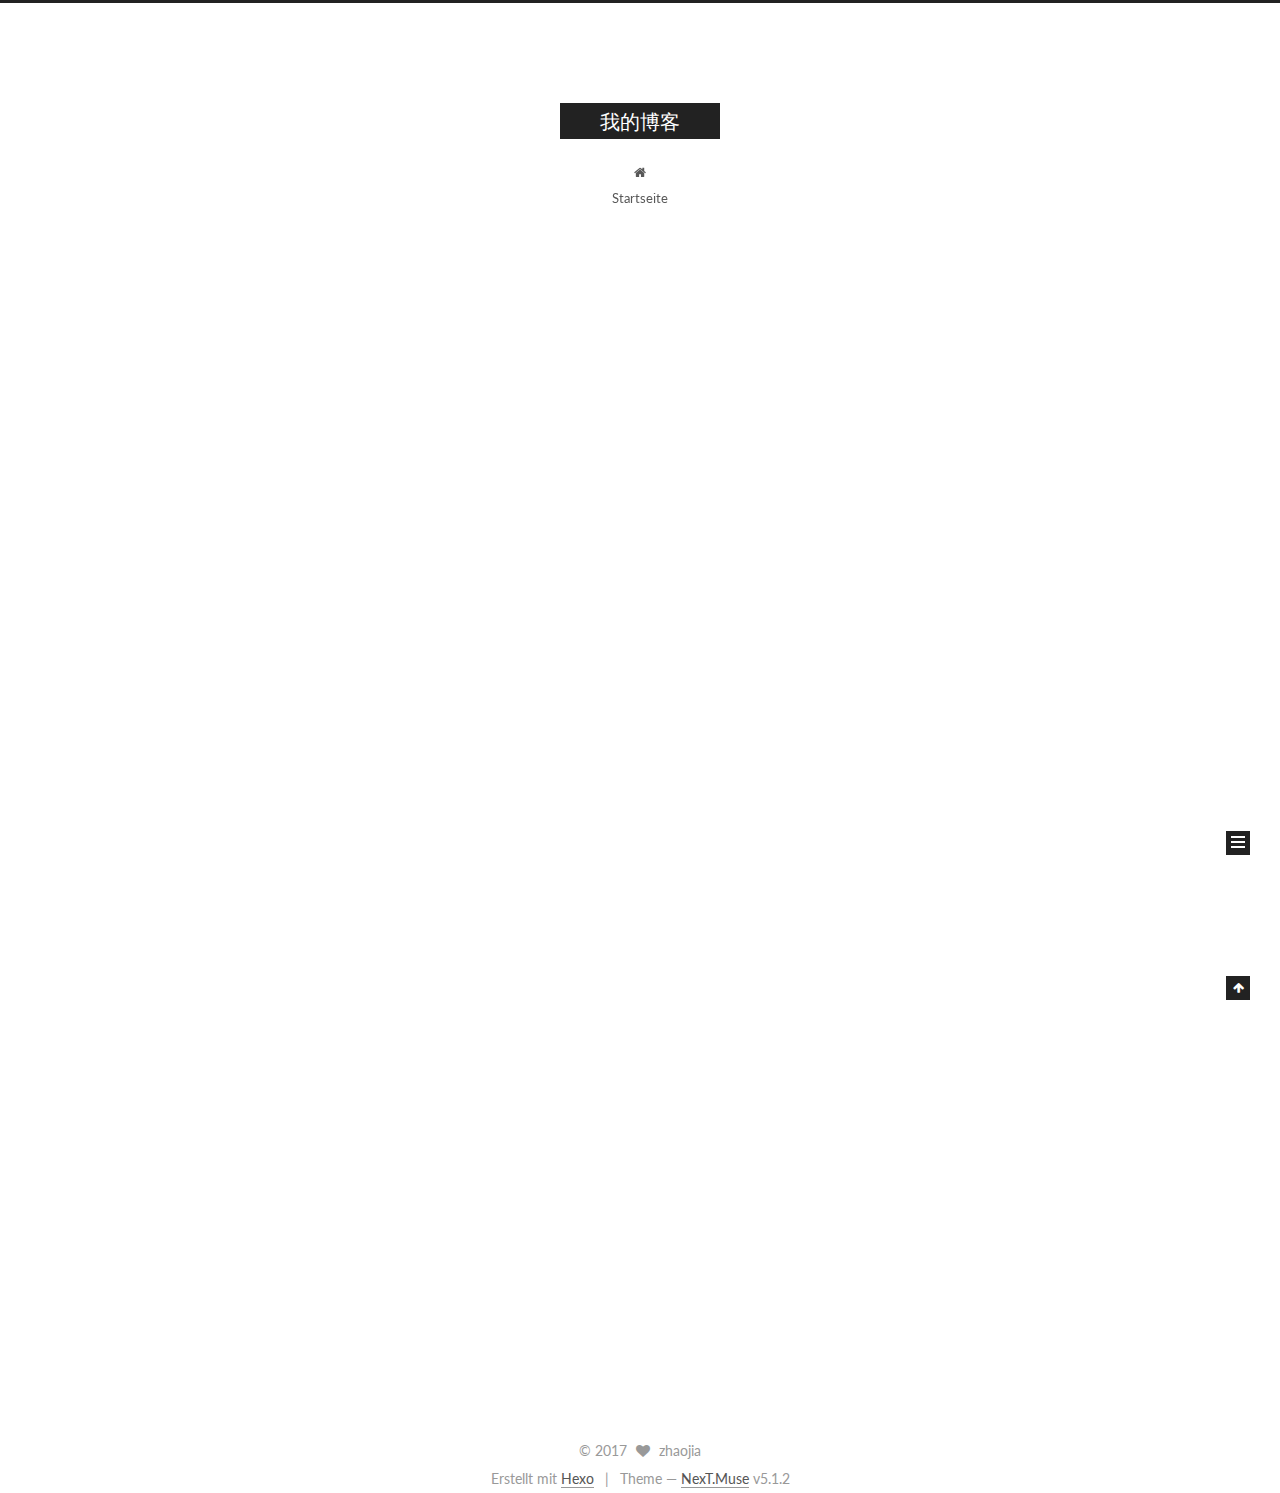
==== commit f04343e1: "Site updated: 2017-08-29 22:37:03" ====
--- a/index.html
+++ b/index.html
@@ -424,7 +424,7 @@
       
         
           
-            <p>Welcome to <a href="https://hexo.io/" target="_blank" rel="external">Hexo</a>! This is your very first post. Check <a href="https://hexo.io/docs/" target="_blank" rel="external">documentation</a> for more info. If you get any problems when using Hexo, you can find the answer in <a href="https://hexo.io/docs/troubleshooting.html" target="_blank" rel="external">troubleshooting</a> or you can ask me on <a href="https://github.com/hexojs/hexo/issues" target="_blank" rel="external">GitHub</a>.</p>
+            <p>赵胖子！</p>
 <h2 id="Quick-Start"><a href="#Quick-Start" class="headerlink" title="Quick Start"></a>Quick Start</h2><h3 id="Create-a-new-post"><a href="#Create-a-new-post" class="headerlink" title="Create a new post"></a>Create a new post</h3><figure class="highlight bash"><table><tr><td class="gutter"><pre><div class="line">1</div></pre></td><td class="code"><pre><div class="line">$ hexo new <span class="string">"My New Post"</span></div></pre></td></tr></table></figure>
 <p>More info: <a href="https://hexo.io/docs/writing.html" target="_blank" rel="external">Writing</a></p>
 <h3 id="Run-server"><a href="#Run-server" class="headerlink" title="Run server"></a>Run server</h3><figure class="highlight bash"><table><tr><td class="gutter"><pre><div class="line">1</div></pre></td><td class="code"><pre><div class="line">$ hexo server</div></pre></td></tr></table></figure>
--- a/css/main.css
+++ b/css/main.css
@@ -1821,7 +1821,7 @@
   width: 4px;
   height: 4px;
   border-radius: 50%;
-  background: #df08ff;
+  background: #656bff;
 }
 .links-of-blogroll {
   font-size: 13px;
